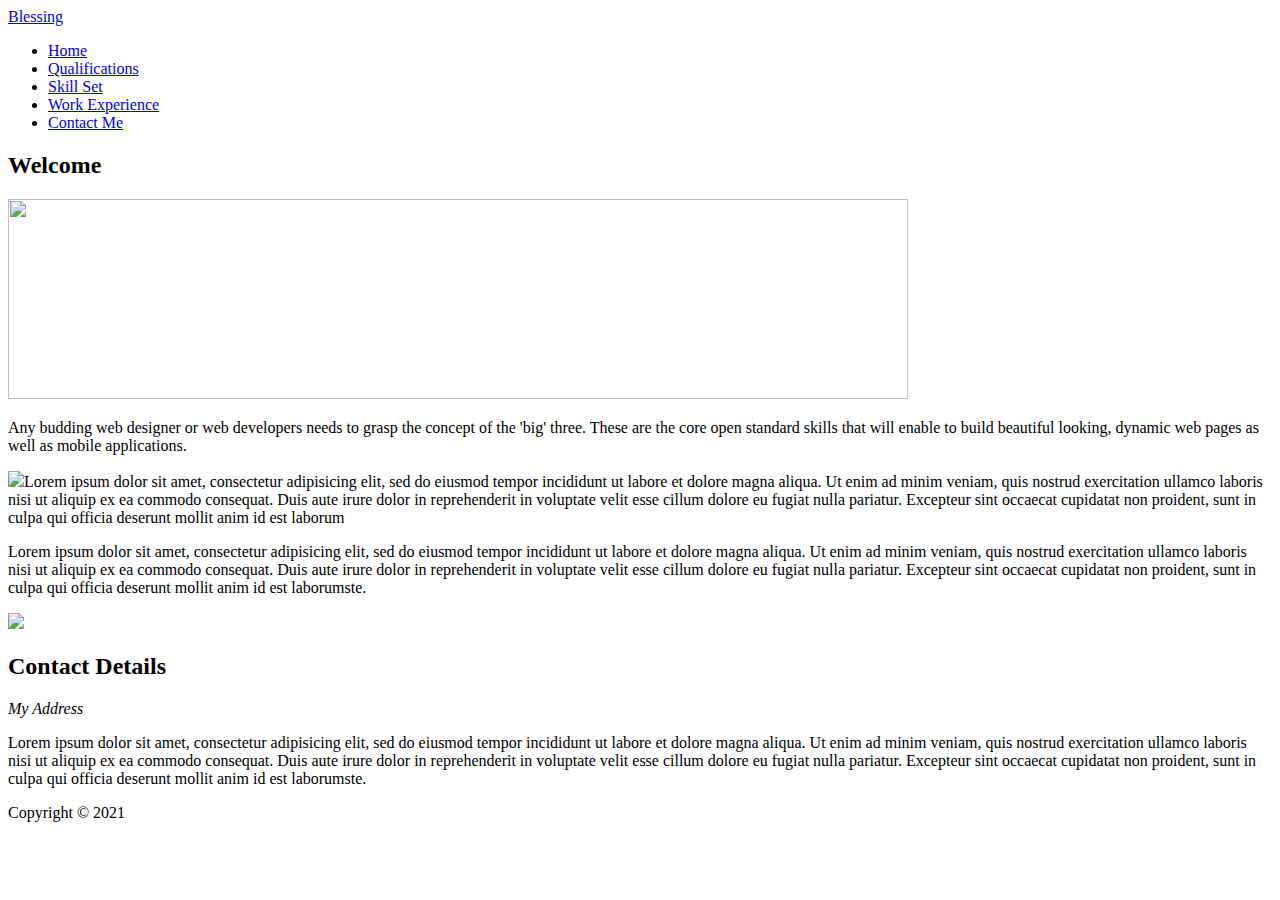
==== index.html @ e2c1627a "Blessing's first commit" ====
<!DOCTYPE html>
<html>

<head>
  <meta charset="utf-8" />
  <meta name="viewport" content="width=device-width, initial-scale=1, maximum-scale=1.0, user-scalable=no" />
  <title>Martin's Portfolio</title>
  <link rel="stylesheet" href="styles/mobile.css" />
  <link rel="stylesheet" href="styles/desktop.css" media="only screen and (min-width : 720px)" />
</head>

<body>
  <div id="container">
    <header>
      <div id="logo">
        <a href="#">Blessing</a>
      </div>
      <nav>
        <ul>
          <li><a href="index.html">Home</a></li>
          <li><a href="qualifications.html">Qualifications</a></li>
          <li><a href="skill-set.html">Skill Set</a></li>
          <li><a href="work-experience.html">Work Experience</a></li>
          <li><a href="contact-me.html">Contact Me</a></li>
        </ul>
      </nav>
    </header>
    <div id="content">
      <section>
        <h2>Welcome</h2>
        <p>
          <img src="images/dishOne.jpg" width="900" height="200" class="resize-img" />
        </p>
        <p>
          Any budding web designer or web developers needs to grasp the concept of the 'big' three. These are the core open standard
          skills that will enable to build beautiful looking, dynamic web pages as well as mobile applications.
        </p>
        <p>
          <img src="images/300x200.jpg" class="left-float" />Lorem ipsum dolor sit amet, consectetur adipisicing elit, sed
          do eiusmod tempor incididunt ut labore et dolore magna aliqua. Ut enim ad minim veniam, quis nostrud exercitation
          ullamco laboris nisi ut aliquip ex ea commodo consequat. Duis aute irure dolor in reprehenderit in voluptate velit
          esse cillum dolore eu fugiat nulla pariatur. Excepteur sint occaecat cupidatat non proident, sunt in culpa qui
          officia deserunt mollit anim id est laborum
        </p>
        <p>
          Lorem ipsum dolor sit amet, consectetur adipisicing elit, sed do eiusmod tempor incididunt ut labore et dolore magna aliqua.
          Ut enim ad minim veniam, quis nostrud exercitation ullamco laboris nisi ut aliquip ex ea commodo consequat. Duis
          aute irure dolor in reprehenderit in voluptate velit esse cillum dolore eu fugiat nulla pariatur. Excepteur sint
          occaecat cupidatat non proident, sunt in culpa qui officia deserunt mollit anim id est laborumste.
        </p>
      </section>
      <div class="sidebar">
        <p><img src="images/square200px.png" /></p>
        <h2>Contact Details</h2>
        <address>My Address</address>
        <p>
          Lorem ipsum dolor sit amet, consectetur adipisicing elit, sed do eiusmod tempor incididunt ut labore et dolore magna aliqua.
          Ut enim ad minim veniam, quis nostrud exercitation ullamco laboris nisi ut aliquip ex ea commodo consequat. Duis
          aute irure dolor in reprehenderit in voluptate velit esse cillum dolore eu fugiat nulla pariatur. Excepteur sint
          occaecat cupidatat non proident, sunt in culpa qui officia deserunt mollit anim id est laborumste.
        </p>
      </div>
    </div>
    <footer>
      <p>Copyright &copy; 2021</p>
    </footer>
  </div>
</body>

</html>
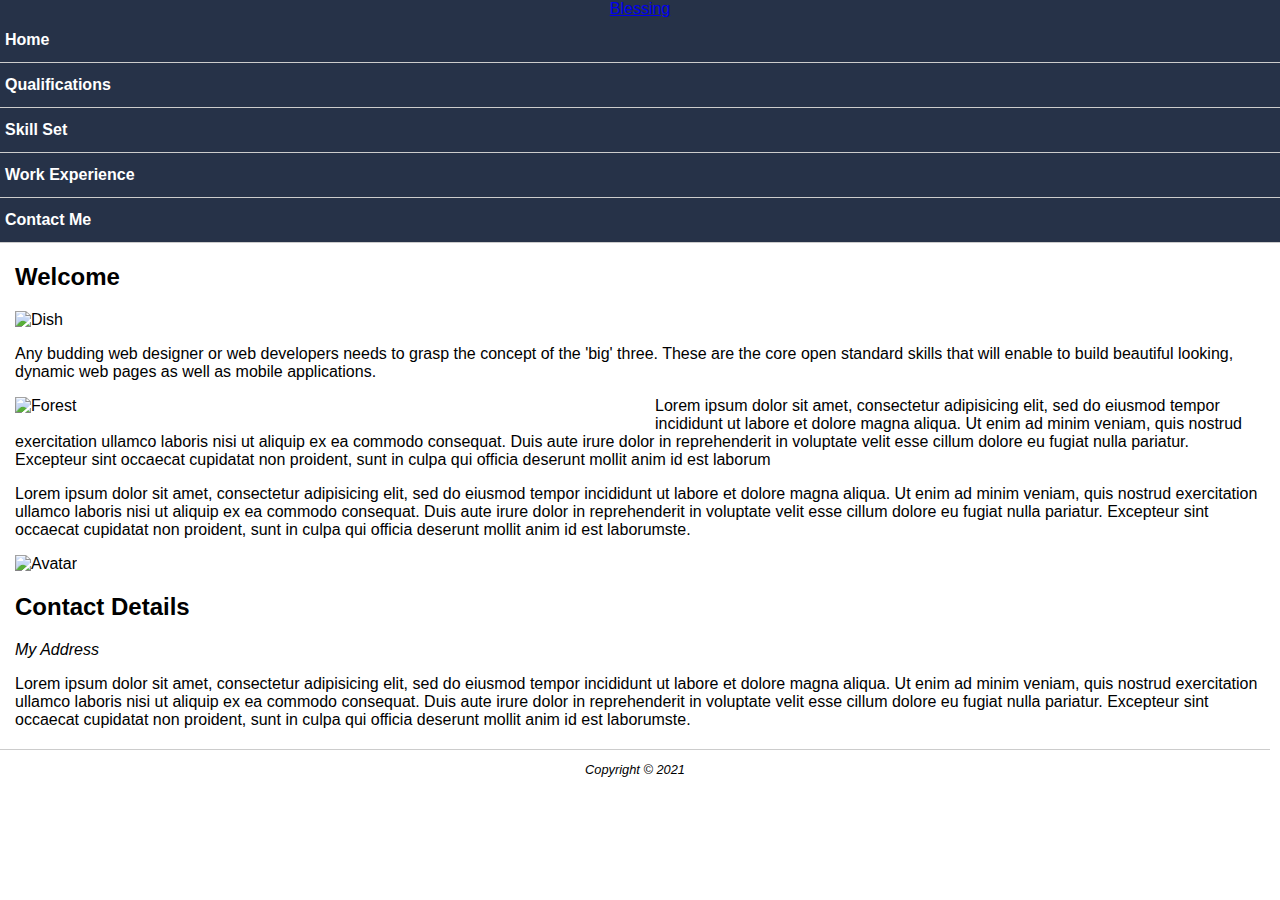
==== commit cfbdf7b0: "Picture alt" ====
--- a/index.html
+++ b/index.html
@@ -1,9 +1,9 @@
 <!DOCTYPE html>
-<html>
+<html lang="en">
 
 <head>
   <meta charset="utf-8" />
-  <meta name="viewport" content="width=device-width, initial-scale=1, maximum-scale=1.0, user-scalable=no" />
+  <meta name="viewport" content="width=device-width, initial-scale=1, maximum-scale=720, user-scalable=no" />
   <title>Martin's Portfolio</title>
   <link rel="stylesheet" href="styles/mobile.css" />
   <link rel="stylesheet" href="styles/desktop.css" media="only screen and (min-width : 720px)" />
@@ -29,18 +29,18 @@
       <section>
         <h2>Welcome</h2>
         <p>
-          <img src="images/dishOne.jpg" width="900" height="200" class="resize-img" />
+          <img src="images/dishOne.jpg" width="900" height="200" class="resize-img" alt="Dish" />
         </p>
         <p>
           Any budding web designer or web developers needs to grasp the concept of the 'big' three. These are the core open standard
           skills that will enable to build beautiful looking, dynamic web pages as well as mobile applications.
         </p>
         <p>
-          <img src="images/300x200.jpg" class="left-float" />Lorem ipsum dolor sit amet, consectetur adipisicing elit, sed
-          do eiusmod tempor incididunt ut labore et dolore magna aliqua. Ut enim ad minim veniam, quis nostrud exercitation
-          ullamco laboris nisi ut aliquip ex ea commodo consequat. Duis aute irure dolor in reprehenderit in voluptate velit
-          esse cillum dolore eu fugiat nulla pariatur. Excepteur sint occaecat cupidatat non proident, sunt in culpa qui
-          officia deserunt mollit anim id est laborum
+          <img src="images/300x200.jpg" class="left-float" alt="Forest" />Lorem ipsum dolor sit amet, consectetur adipisicing
+          elit, sed do eiusmod tempor incididunt ut labore et dolore magna aliqua. Ut enim ad minim veniam, quis nostrud
+          exercitation ullamco laboris nisi ut aliquip ex ea commodo consequat. Duis aute irure dolor in reprehenderit in
+          voluptate velit esse cillum dolore eu fugiat nulla pariatur. Excepteur sint occaecat cupidatat non proident, sunt
+          in culpa qui officia deserunt mollit anim id est laborum
         </p>
         <p>
           Lorem ipsum dolor sit amet, consectetur adipisicing elit, sed do eiusmod tempor incididunt ut labore et dolore magna aliqua.
@@ -50,7 +50,7 @@
         </p>
       </section>
       <div class="sidebar">
-        <p><img src="images/square200px.png" /></p>
+        <p><img src="images/square200px.png" alt="Avatar" /></p>
         <h2>Contact Details</h2>
         <address>My Address</address>
         <p>
--- a/styles/mobile.css
+++ b/styles/mobile.css
@@ -0,0 +1,67 @@
+body {
+  font-family: helvetica, arial, sans-serif;
+  font-size: 1em;
+  margin: 0;
+  padding: 0;
+}
+#container {
+  width: 100%;
+}
+#content,
+footer {
+  padding: 0 15px;
+}
+#logo {
+  text-align: center;
+}
+header {
+  background-color: #263248;
+}
+header h1 {
+  color: #fff;
+  margin: 0;
+}
+header h1 a {
+  color: #fff;
+  text-decoration: none;
+}
+nav ul {
+  list-style: none;
+  padding-left: 0;
+  margin: 0;
+  display: flex;
+  flex-direction: column;
+}
+nav ul li {
+  border-bottom: 1px solid #ccc;
+  padding: 5px;
+}
+nav ul li a {
+  display: inline-block;
+  width: 100%;
+  font-weight: bold;
+  text-decoration: none;
+  color: #fff;
+  padding: 8px 0;
+}
+section img {
+  width: 100%;
+  height: auto;
+}
+.left-float {
+  float: left;
+  padding: 0 15px 15px 0;
+  width: 50%;
+}
+input[type="text"],
+input[type="email"] {
+  padding: 5px;
+  font-size: 1.2rem;
+}
+footer {
+  border-top: 1px solid #ccc;
+  margin: 20px 10px 10px 0;
+  font-size: 0.8em;
+  text-align: center;
+  font-style: italic;
+}
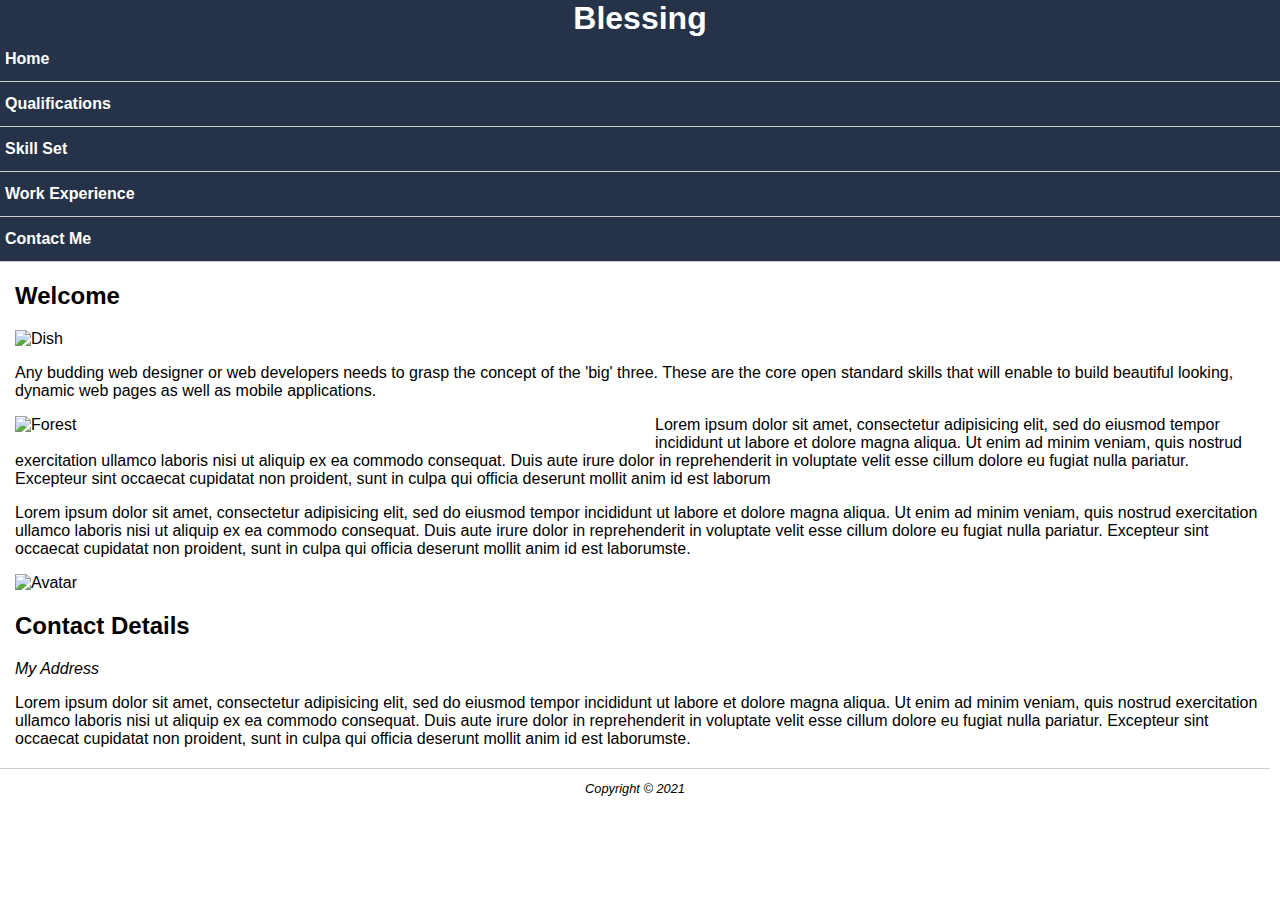
==== commit 4584f1f7: "Name Title" ====
--- a/index.html
+++ b/index.html
@@ -3,8 +3,8 @@
 
 <head>
   <meta charset="utf-8" />
-  <meta name="viewport" content="width=device-width, initial-scale=1, maximum-scale=720, user-scalable=no" />
-  <title>Martin's Portfolio</title>
+  <meta name="viewport" content="width=device-width, initial-scale=1" />
+  <title>Blessing's Portfolio</title>
   <link rel="stylesheet" href="styles/mobile.css" />
   <link rel="stylesheet" href="styles/desktop.css" media="only screen and (min-width : 720px)" />
 </head>
@@ -13,7 +13,7 @@
   <div id="container">
     <header>
       <div id="logo">
-        <a href="#">Blessing</a>
+        <h1><a href="#">Blessing</a></h1>
       </div>
       <nav>
         <ul>
--- a/styles/mobile.css
+++ b/styles/mobile.css
@@ -18,7 +18,6 @@
   background-color: #263248;
 }
 header h1 {
-  color: #fff;
   margin: 0;
 }
 header h1 a {
